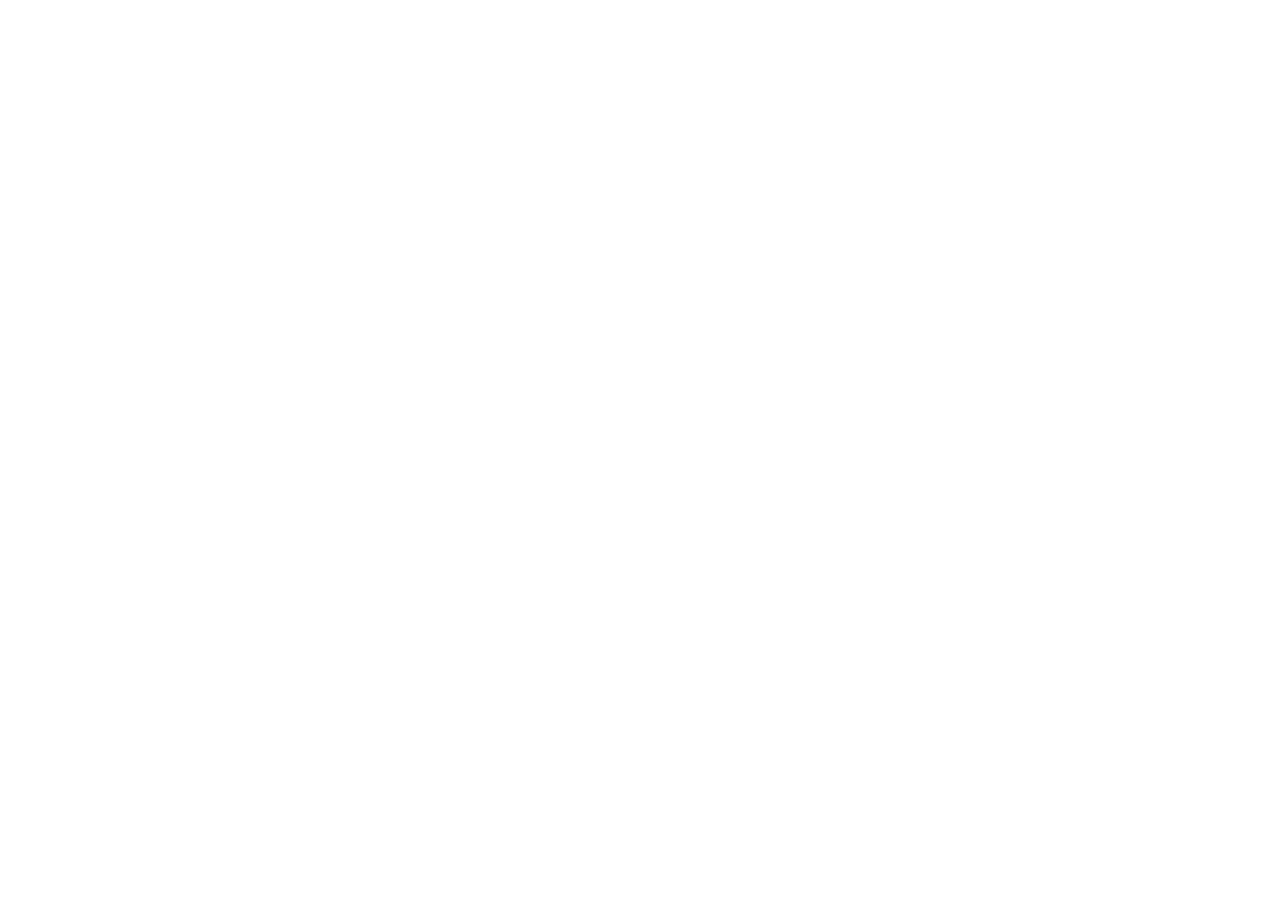
==== index.html @ cd886565 "initial commit" ====
<!doctype html>
<html lang="en">
<head>
    <meta charset="utf-8">
    <title></title>
    <meta name="description" content="">

    <link rel="stylesheet" href="css/vendor/normalize.min.css">
    <link rel="stylesheet" href="css/main.css">
</head>
<body>



    <script src="js/main.js"></script>
</body>
</html>
---- css/main.css ----
* {
  margin: 0;
  padding: 0;
  border: 0;
}
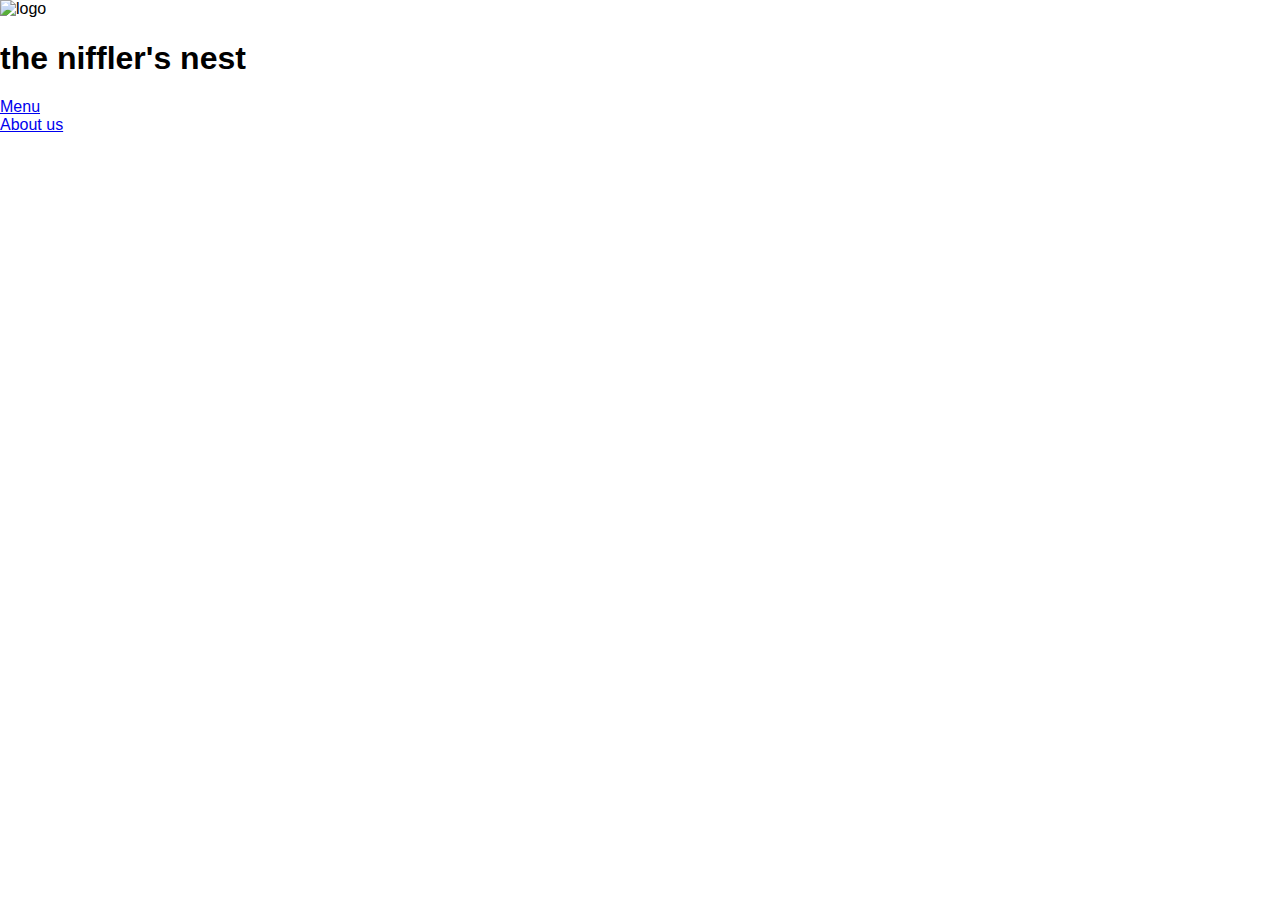
==== commit c8d36712: "add images and about and menu html and css pages" ====
--- a/index.html
+++ b/index.html
@@ -2,13 +2,41 @@
 <html lang="en">
 <head>
     <meta charset="utf-8">
-    <title></title>
+    <title> Final Project </title>
     <meta name="description" content="">
-
     <link rel="stylesheet" href="css/vendor/normalize.min.css">
     <link rel="stylesheet" href="css/main.css">
 </head>
 <body>
+    <header>
+        <img src="nifflerlogo.png" alt="logo" title="logo">
+        <h1> the niffler's nest </h1>
+    </header>
+    <nav>
+        <ul>
+            <li> <a href="menu.html"> Menu </a></li>
+            <li> <a href="about.html">About us </a> </li>
+            
+        </ul>
+    </nav>
+    <main></main>
+    <aside></aside>
+    <section>
+        <article>
+        </article>
+    </section>
+     <section>
+        <article>
+        </article>
+    </section>
+     <section>
+        <article>
+        </article>
+    </section>
+     <section>
+        <article>
+        </article>
+    </section>
 
 
 
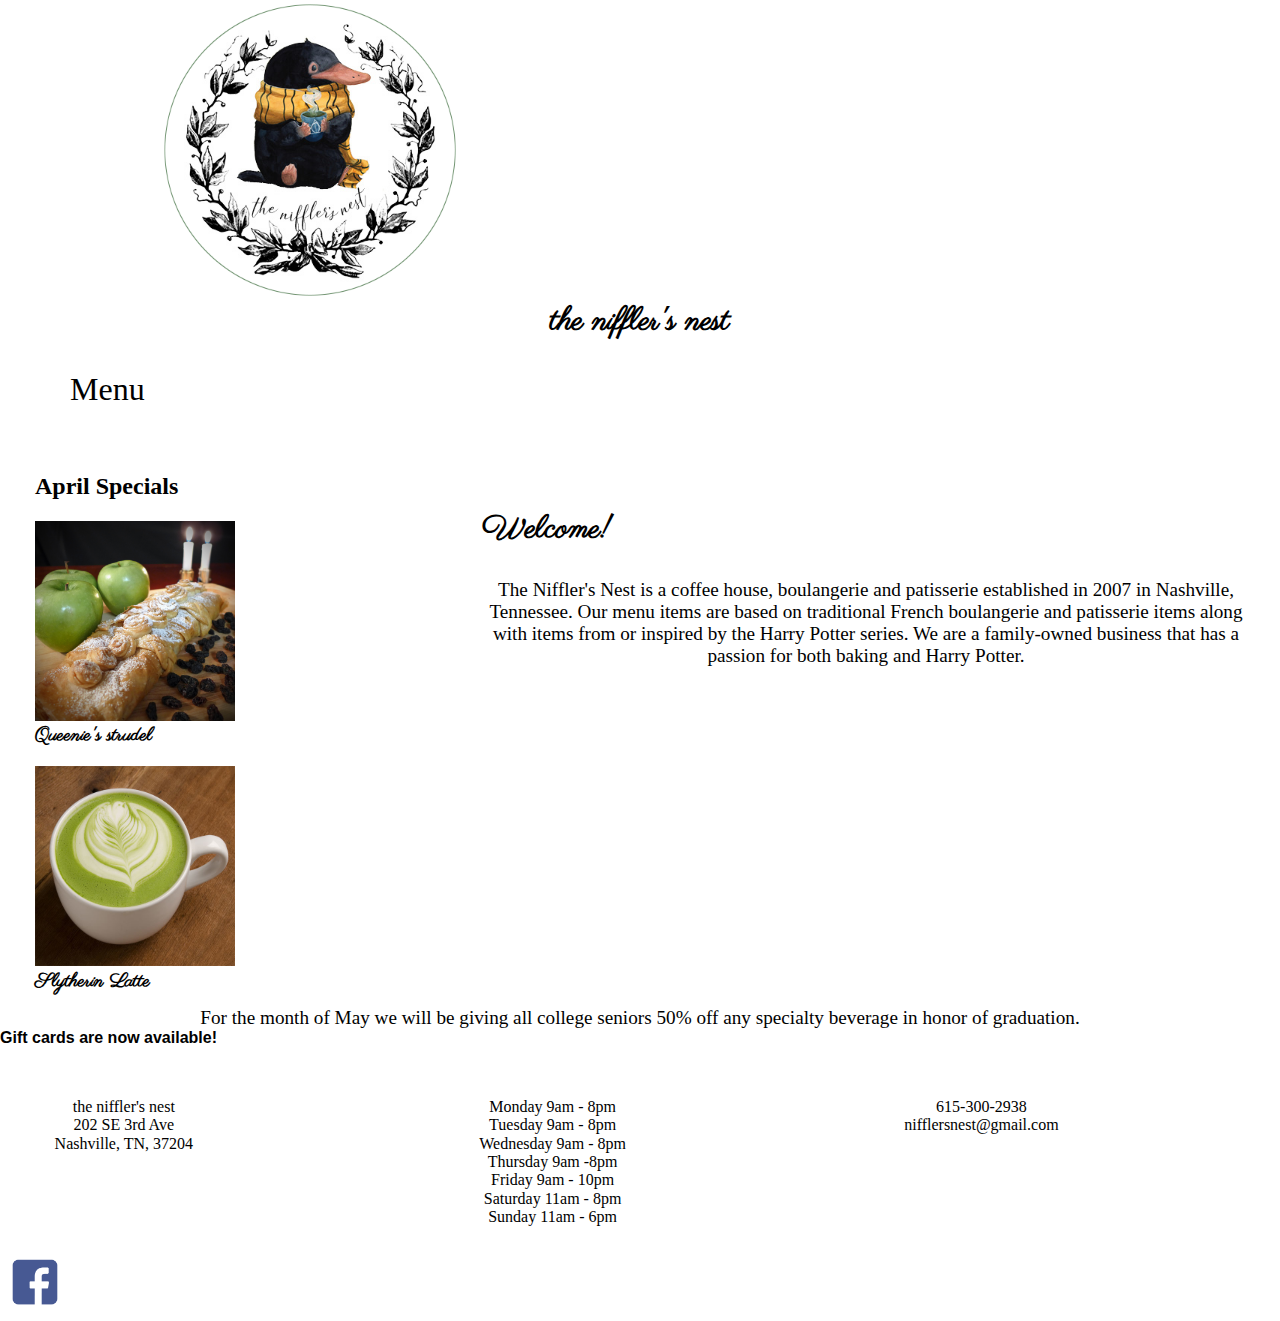
==== commit f07274e2: "add images to folder and html" ====
--- a/index.html
+++ b/index.html
@@ -6,39 +6,82 @@
     <meta name="description" content="">
     <link rel="stylesheet" href="css/vendor/normalize.min.css">
     <link rel="stylesheet" href="css/main.css">
+    <link href="https://fonts.googleapis.com/css?family=Parisienne" rel="stylesheet">
 </head>
 <body>
     <header>
-        <img src="nifflerlogo.png" alt="logo" title="logo">
+        <img src="img/nifflerlogo.png" alt="logo" title="logo" width= 300 height= 300>
         <h1> the niffler's nest </h1>
     </header>
     <nav>
-        <ul>
-            <li> <a href="menu.html"> Menu </a></li>
-            <li> <a href="about.html">About us </a> </li>
-            
+        <ul id="navigation">
+            <li> <a href="menu.html"> Menu </a></li>    
         </ul>
     </nav>
-    <main></main>
-    <aside></aside>
-    <section>
+    <main>
+    <aside>
+        <h2> April Specials</h2>
+        <div id="queenie">
+        <img src="img/strudel.jpg" alt="strudel" title="strudel" width= 200 height=200>
+        <h3> Queenie's strudel </h3>
+        </div>
+        <div id="matcha">
+            <img src="img/matcha.jpg" alt="matchalatte" title="matchalatte" width=200 height=200>
+            <h3> Slytherin Latte </h3>
+            
+        </div>
+        
+    </aside>
+      
+        <div id="welcome">
+          <h3> Welcome! </h3>
+            <p> The Niffler's Nest is a coffee house, boulangerie and patisserie established in 2007 in Nashville, Tennessee. Our menu items are based on traditional French boulangerie and patisserie items along with items from or inspired by the Harry Potter series. We are a family-owned business that has a passion for both baking and Harry Potter.
+            </p>
+        </div> 
+        <div id="promotion">
+            <p> For the month of May we will be giving all college seniors 50% off any specialty beverage in honor of graduation. </p>
+            <h4> Gift cards are now available! </h4>
+        </div>
+    <section> <!-- address with background image -->
         <article>
+            <ul id="address">
+                <li> the niffler's nest</li>
+                <li> 202 SE 3rd Ave </li>
+                <li> Nashville, TN, 37204 </li>
+            </ul>
         </article>
     </section>
-     <section>
+   
+     <section> <!-- shop hours -->
         <article>
+            <ul id="hours">
+                <li> Monday 9am - 8pm </li>
+                <li> Tuesday 9am - 8pm </li>
+                <li> Wednesday 9am - 8pm </li>
+                <li> Thursday 9am -8pm </li>
+                <li> Friday 9am - 10pm </li>
+                <li> Saturday 11am - 8pm </li>
+                <li> Sunday 11am - 6pm </li>
+            </ul>
         </article>
     </section>
-     <section>
+        
+     <section> <!-- contact info -->
         <article>
-        </article>
-    </section>
-     <section>
-        <article>
+            <ul id="contactinfo">
+                <li> 615-300-2938</li>
+                <li> nifflersnest@gmail.com </li>
+            </ul>
         </article>
     </section>
 
-
+   </main>
+    
+   <footer>
+    <!--social media -->
+       <a href="www.facebook.com"><img src="img/facebook.png" alt="facebook" width=70 height=70></a>
+       
+   </footer>    
 
     <script src="js/main.js"></script>
 </body>
--- a/css/main.css
+++ b/css/main.css
@@ -3,3 +3,187 @@
   padding: 0;
   border: 0;
 }
+@font-face {
+    font-family: CormorantGaramond-Light;
+    src: url(fonts/CormorantGaramond-Light.ttf);
+    font-family: CormorantGaramond-Regular;
+    src: url(fonts/CormorantGaramond-Regular.ttf);
+    font-family: 'Parisienne', cursive;
+}
+h1{
+    font-family: 'Parisienne', cursive; 
+    margin: auto;
+    text-align: center;
+}
+h2{
+    font-family: CormorantGaramond-Light; 
+    padding-bottom: 20px;
+}
+h3{
+    font-family: 'Parisienne', cursive;
+
+}
+nav li{
+   font-family: CormorantGaramond-Regular;
+    display: inline;
+}
+
+header{
+   margin: auto;
+   padding-bottom: 30px;
+    width: 75%;
+     
+}
+
+header img{
+    margin: auto;
+     
+}
+nav{
+    display: inline; 
+    padding-top: 50px;
+   
+}
+#navigation a{
+   color: black; 
+   text-decoration: none;
+   font-size: 2rem;
+   font-family: CormorantGaramond-Regular;  
+   margin-left: 30px; 
+   padding-left: 40px;
+   padding-right: 40px;
+   
+}
+#navigation a:hover{
+    background-color: #84a175;
+    color: #fff;
+    padding: 10px;
+    
+}
+aside{
+width: 50%;
+margin: auto; 
+
+
+}
+#welcome{
+    margin: auto;
+    width: 80%;
+    
+}
+#welcome h3{
+    font-size: 2rem;
+    padding-bottom: 30px;
+    padding-top: 30px;
+}
+p{
+   font-family: CormorantGaramond-Regular;
+   text-align: center;
+   font-size: 0.8rem;
+}
+#matcha{
+    margin-top: 20px;
+}
+main{
+    margin-top: 50px;
+    
+}
+section{
+    margin-top: 50px;
+}
+#address{
+   display: block; 
+    font-family: CormorantGaramond-Regular;
+    list-style-type: none;
+    width: 50%;
+    margin: auto;
+    text-align: center;
+}
+#hours{
+    font-family: CormorantGaramond-Regular;
+    list-style-type: none;
+    width: 50%;
+    margin: auto;
+    text-align: center;
+    
+}
+#contactinfo{
+    font-family: CormorantGaramond-Regular; 
+    list-style-type: none;
+    width: 50%;
+    margin: auto;
+    text-align: center;
+}
+
+footer{
+   margin:auto;
+   width: 20%;
+   clear: both;
+   padding-top: 20px;
+}
+
+@media (min-width: 700px){
+aside{
+padding: 15px;
+width: 20%;
+margin-left: 20px;  
+    clear: none;
+
+}
+#welcome{
+    margin: auto;
+    width: 60%;
+    margin-right: 30px;
+    float: right;
+    margin-top: -525px;  
+}
+#welcome h3{
+    font-size: 2rem;
+    padding-bottom: 30px;
+}
+p{
+   font-family: CormorantGaramond-Regular;
+   text-align: center;
+   font-size: 1.2rem;
+}
+#matcha{
+    margin-top: 20px;
+}
+main{
+    margin-top: 50px;
+    
+}
+section{
+    margin-top: 50px;
+}
+#address{
+   display: block; 
+    font-family: CormorantGaramond-Regular;
+    float: left;
+    width: 17%;
+    margin-left: 15px;
+    list-style-type: none;
+}
+#hours{
+    font-family: CormorantGaramond-Regular;
+    clear: left
+    width: 17%;
+    float: left;
+    list-style-type: none;
+    
+}
+#contactinfo{
+    font-family: CormorantGaramond-Regular; 
+    width: 17%;
+    float: left;
+    list-style-type: none;
+}
+
+footer{
+   margin:auto;
+   width: 100%;
+   height: 100%; 
+    clear: both;
+   
+}
+}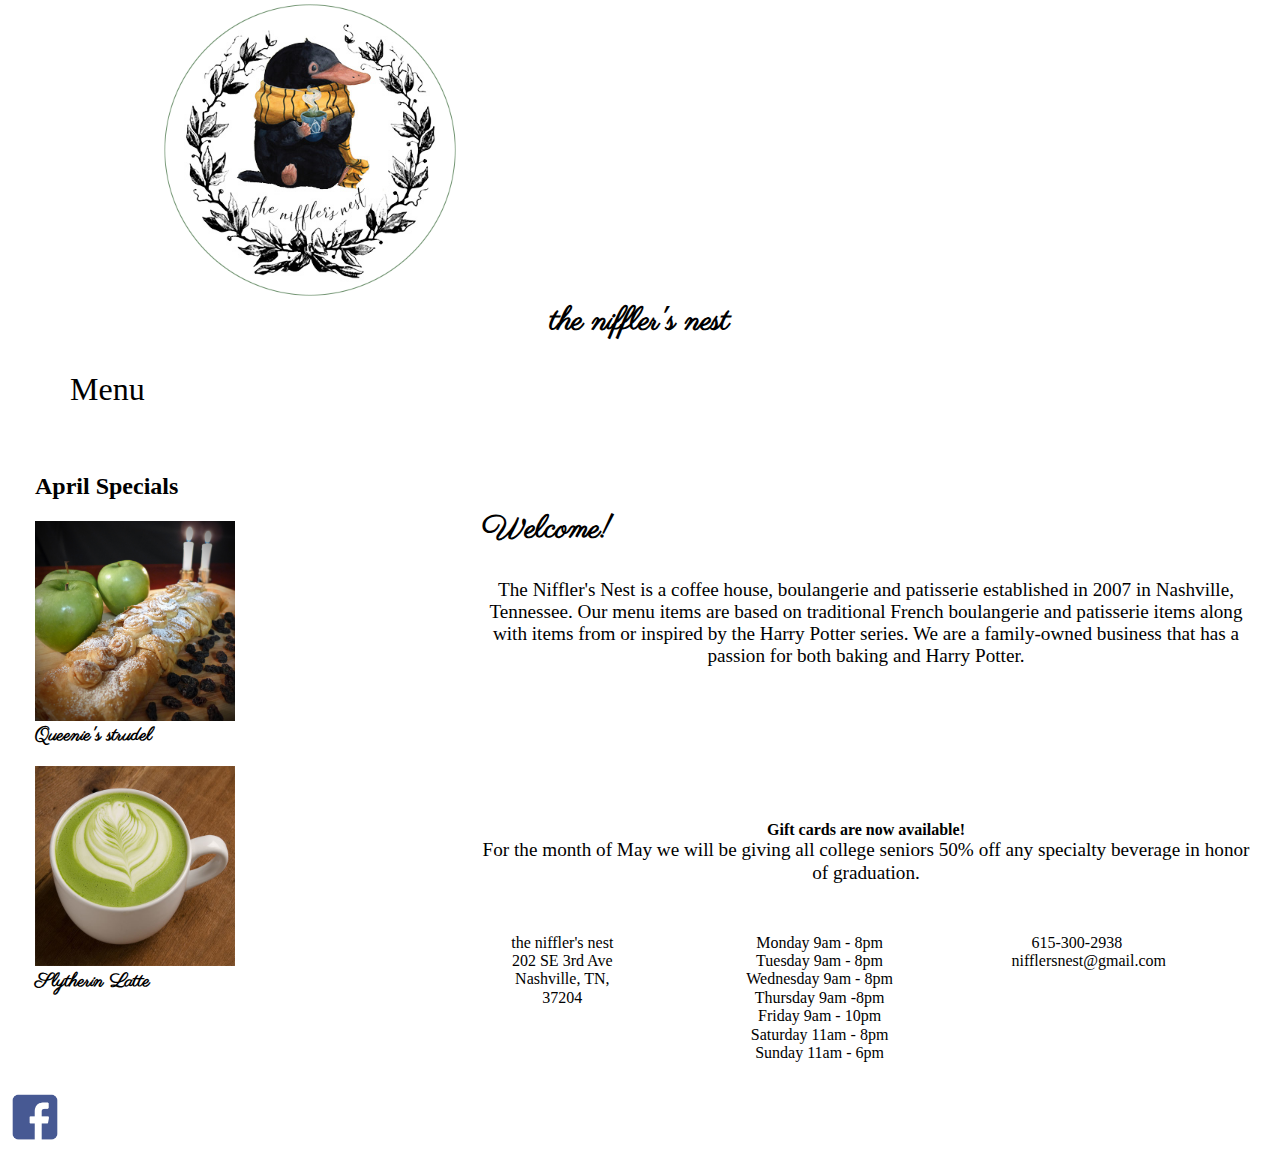
==== commit c1281834: "plugin troubleshooting" ====
--- a/index.html
+++ b/index.html
@@ -37,11 +37,10 @@
           <h3> Welcome! </h3>
             <p> The Niffler's Nest is a coffee house, boulangerie and patisserie established in 2007 in Nashville, Tennessee. Our menu items are based on traditional French boulangerie and patisserie items along with items from or inspired by the Harry Potter series. We are a family-owned business that has a passion for both baking and Harry Potter.
             </p>
-        </div> 
-        <div id="promotion">
+            <h4> Gift cards are now available! </h4>
             <p> For the month of May we will be giving all college seniors 50% off any specialty beverage in honor of graduation. </p>
-            <h4> Gift cards are now available! </h4>
-        </div>
+            
+        
     <section> <!-- address with background image -->
         <article>
             <ul id="address">
--- a/css/main.css
+++ b/css/main.css
@@ -87,6 +87,11 @@
 main{
     margin-top: 50px;
     
+}
+h4{
+    font-family: CormorantGaramond-Regular;
+   text-align: center;
+    padding-top: 20%;
 }
 section{
     margin-top: 50px;
